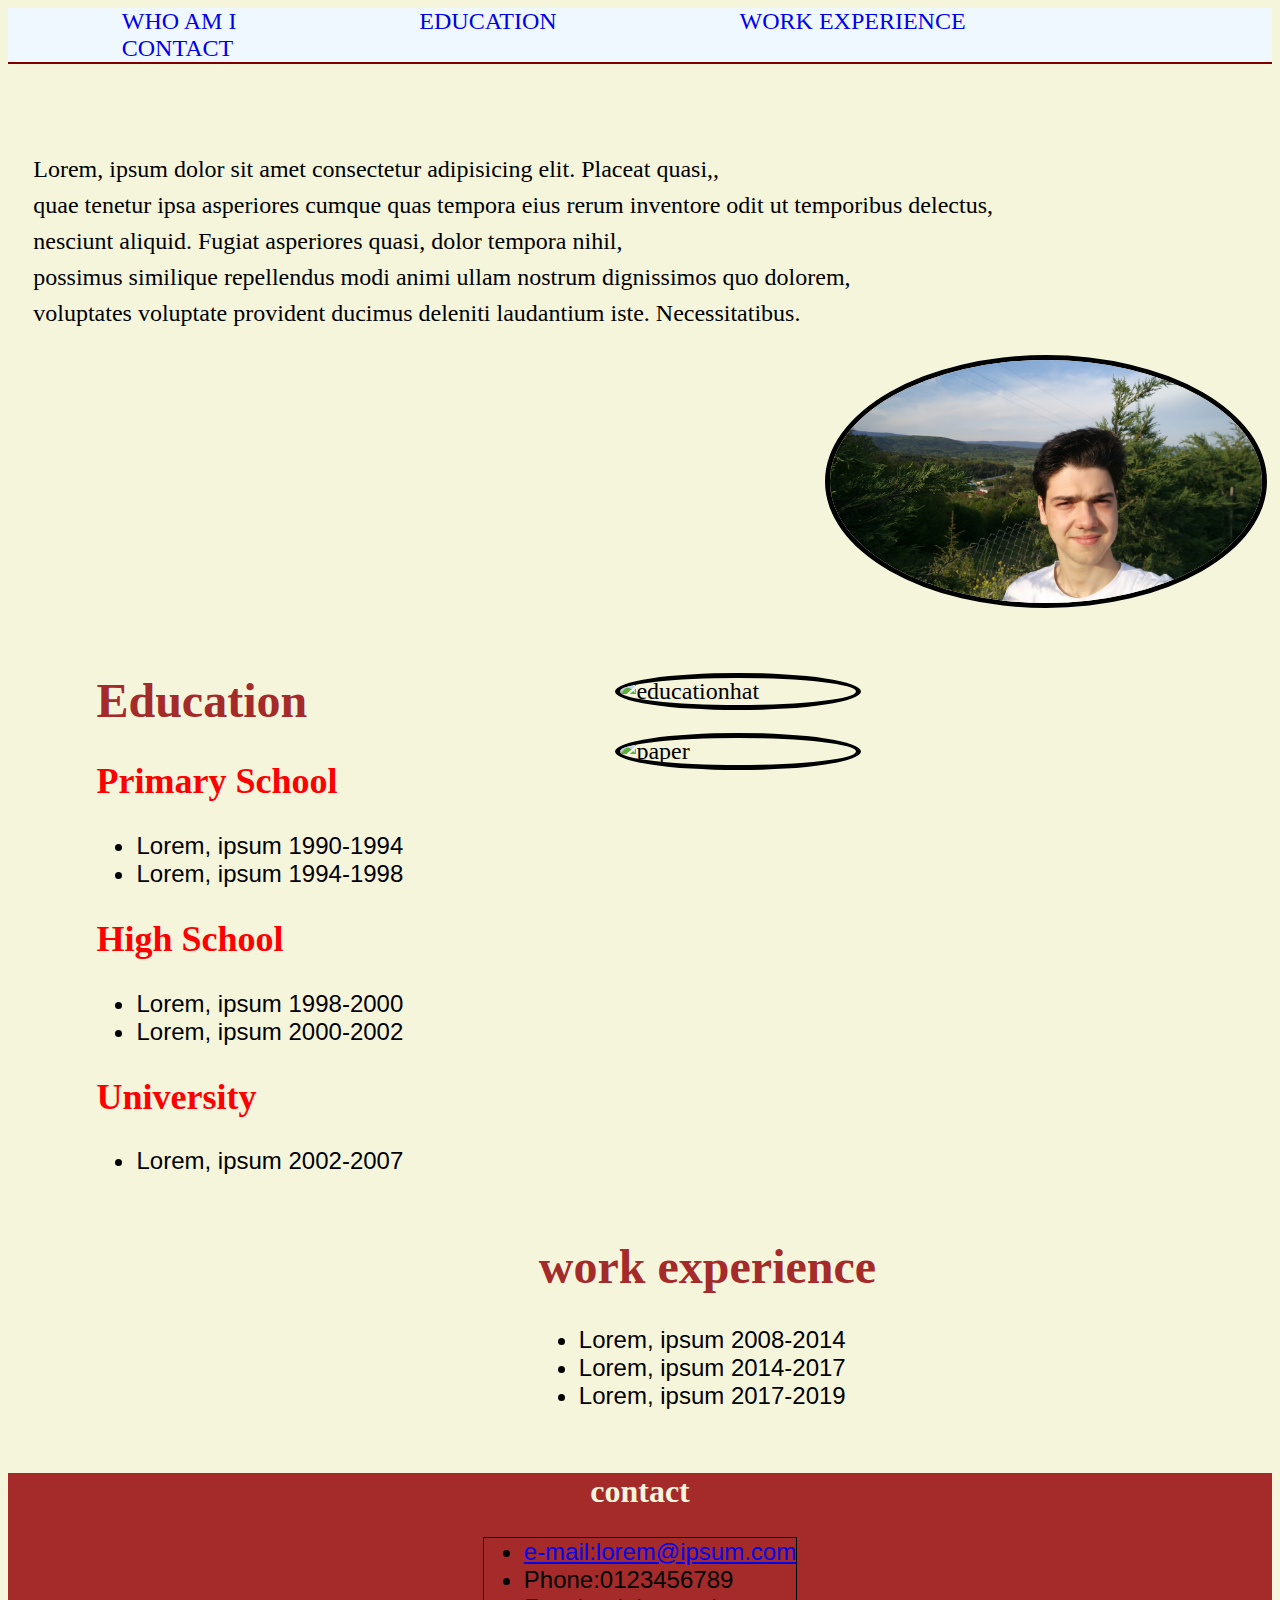
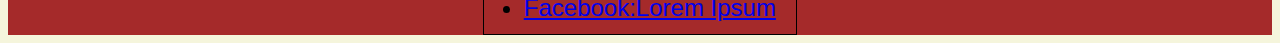
==== week 1/resume/resume.html @ 04f9be2b "Add files via upload" ====
<!DOCTYPE html>
<html lang="en">
<head>
    <meta charset="UTF-8">
    <meta name="viewport" content="width=device-width, initial-scale=1.0">
    <meta http-equiv="X-UA-Compatible" content="ie=edge">
    <title>Document</title>
    <link rel="stylesheet" href="resume.css">
</head>
<body>
    <header>
        <a href="#whoami">WHO AM I</a>
        <a href="#education">EDUCATION</a>
        <a href="#workexperience ">WORK EXPERIENCE</a>
        <a href="#contact">CONTACT</a>
    </header>
    <div id="whoami">
        <p>Lorem, ipsum dolor sit amet consectetur adipisicing elit. Placeat quasi,,<br> quae tenetur ipsa asperiores cumque quas tempora eius rerum inventore odit ut temporibus delectus,<br> nesciunt aliquid. Fugiat asperiores quasi, dolor tempora nihil,<br>
             possimus similique repellendus modi animi ullam nostrum dignissimos quo dolorem,<br>  voluptates voluptate provident ducimus deleniti laudantium iste. Necessitatibus.</p>
        <img src="self image.jpg" alt="selfimage">
    </div>
    <div id="education">
        <img src="/education.png" alt="educationhat">
        <img src="/education2.png" alt="paper">
            <h1>Education</h1>
                <h2>Primary School</h2>
                <ul>
                    <li>Lorem, ipsum 1990-1994</li>
                    <li>Lorem, ipsum 1994-1998</li>
                </ul>
                <h2>High School</h2>
                <ul>
                    <li>Lorem, ipsum 1998-2000</li>
                    <li>Lorem, ipsum 2000-2002</li>
                </ul>
                <h2>University</h2>
                <ul>
                    <li>Lorem, ipsum 2002-2007 </li>
                </ul>
    </div>
    <div id="workexperience">
        <h1>work experience</h1>
            <ul>
                <li>Lorem, ipsum 2008-2014</li>
                <li>Lorem, ipsum 2014-2017</li>
                <li>Lorem, ipsum 2017-2019</li>
            </ul>

    </div>

    <footer id="contact">
        <h2>contact</h2>
        <ul>
            <li> <a href="https://www.google.com/intl/nl/gmail/about/#" target="blank">e-mail:lorem@ipsum.com</a> </li>
            <li>Phone:0123456789</li>
            <li><a href="https://www.facebook.com/" target="blank">Facebook:Lorem Ipsum</li>
        </ul>
    </footer>
</body>
</html>
---- week 1/resume/resume.css ----
body {
    font-size: 1.5em;
    background-color: beige; 
    overflow-x: hidden;
}

header {
    background-color: aliceblue;
    overflow: hidden;;
    width: 100%;
    height: fit-content;
    border-bottom: 2px solid maroon;
}
header a {
    margin: 5%;    
    padding-left: 4%;
    text-decoration-line: none;
}
div {
    padding-left: 2%;
    margin-top: 5%;
    margin-bottom: 5%;
}
h1 {
    color: brown;
}
h2 {
    color: red;
}
li {
    font-family: Arial, Helvetica, sans-serif;
}
p {
    font-size: 1.5rem;
    display: inline-block;
    font-family: 'Times New Roman', Times, serif;
    line-height: 150%;
} 
img {
    border: solid 5px black;
    border-radius: 100%;
    float: right;
    width: 35%;
}
#education img {
    width: 20%;
    margin-right: 35%;
    margin-bottom: 2%;
}
#whoami {
    overflow: auto;
    padding-right:0.3rem; 
    padding-bottom:0.1rem;
}
#education {
    margin-left: 5%;

}
#workexperience {
    width: 100%;
    margin-right: 40%;
    margin-left: 40%;
}
footer {
    background-color: brown;
}
footer h2 {
    text-align: center;
    color: beige;
    font-size: 2rem
}
footer ul {
    width: fit-content;
    border: solid 1px black;
    margin: auto;
    padding-bottom:1%; 
}
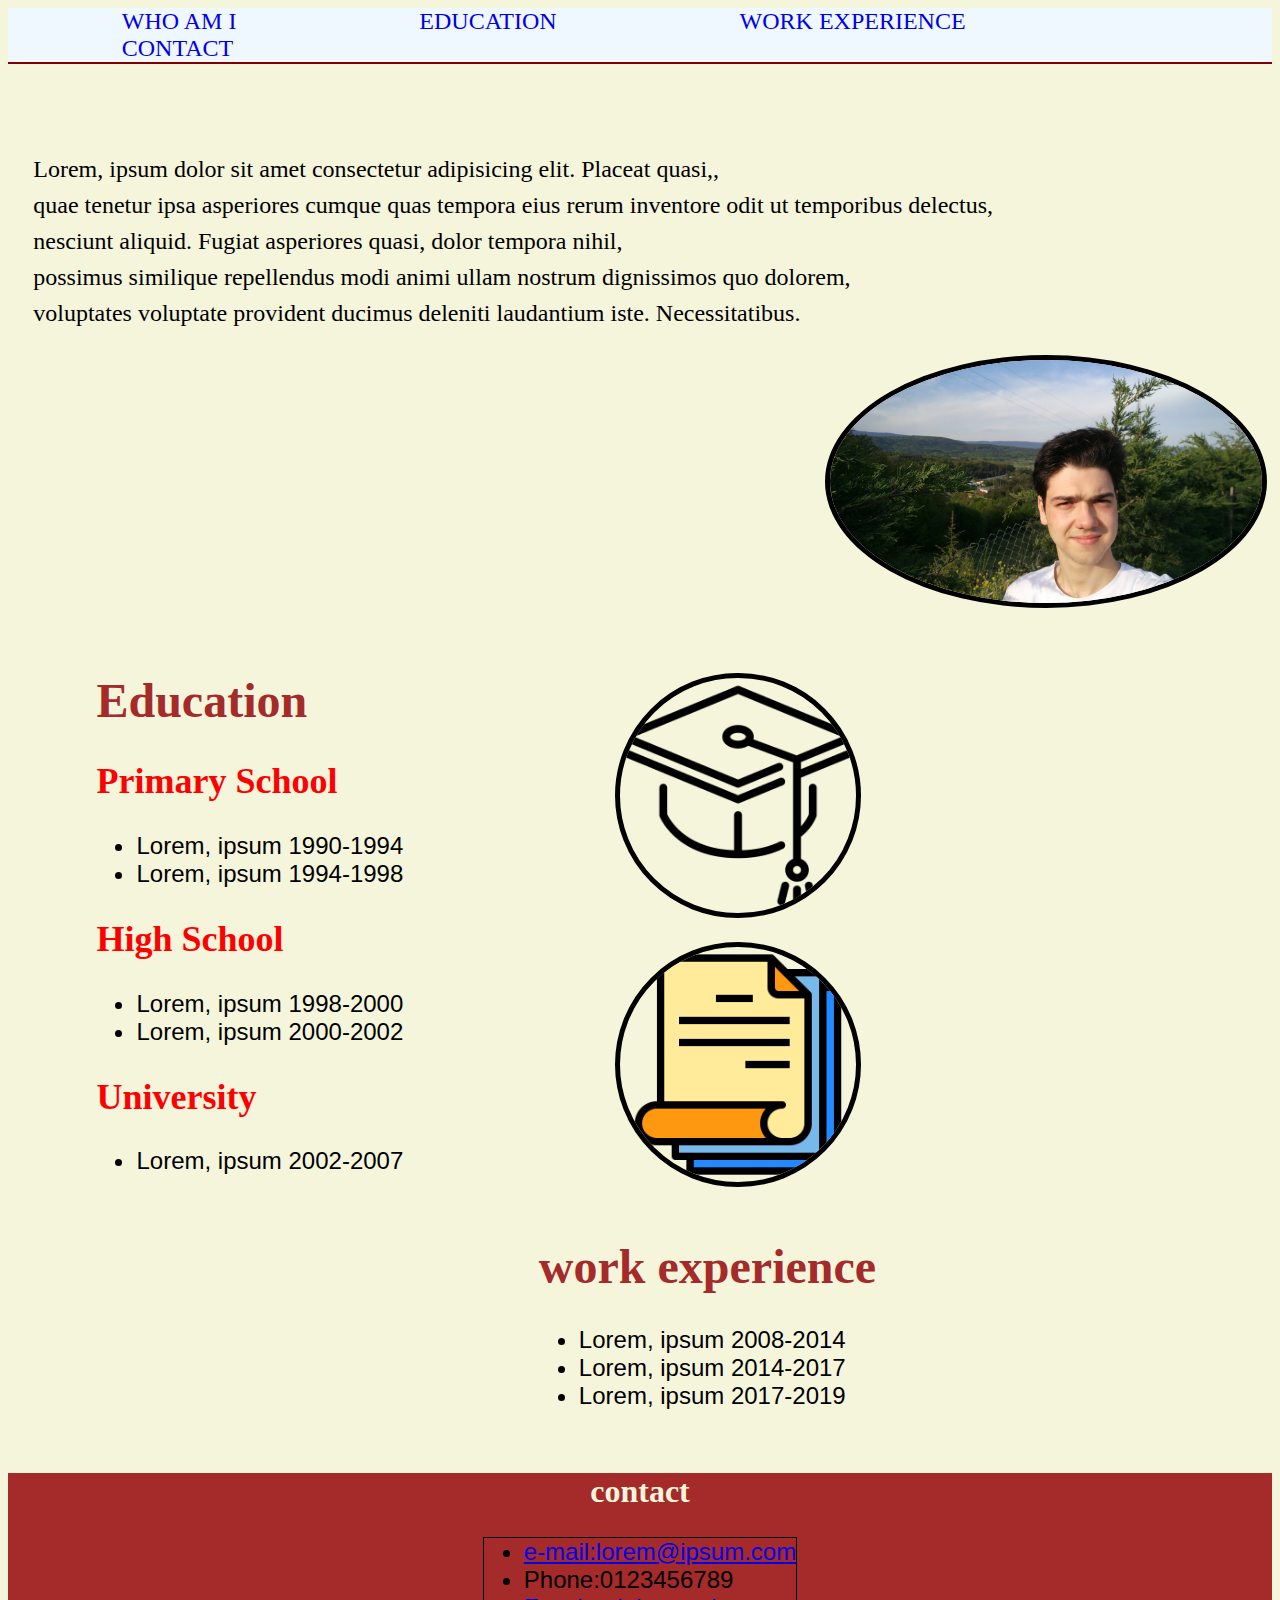
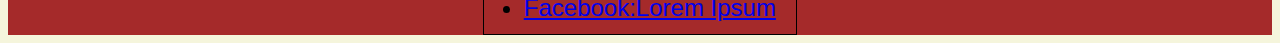
==== commit 867e91a1: "Update resume.html" ====
--- a/week 1/resume/resume.html
+++ b/week 1/resume/resume.html
@@ -20,8 +20,8 @@
         <img src="self image.jpg" alt="selfimage">
     </div>
     <div id="education">
-        <img src="/education.png" alt="educationhat">
-        <img src="/education2.png" alt="paper">
+        <img src="./education.png" alt="educationhat">
+        <img src="./education2.png" alt="paper">
             <h1>Education</h1>
                 <h2>Primary School</h2>
                 <ul>
@@ -57,4 +57,4 @@
         </ul>
     </footer>
 </body>
-</html>+</html>
